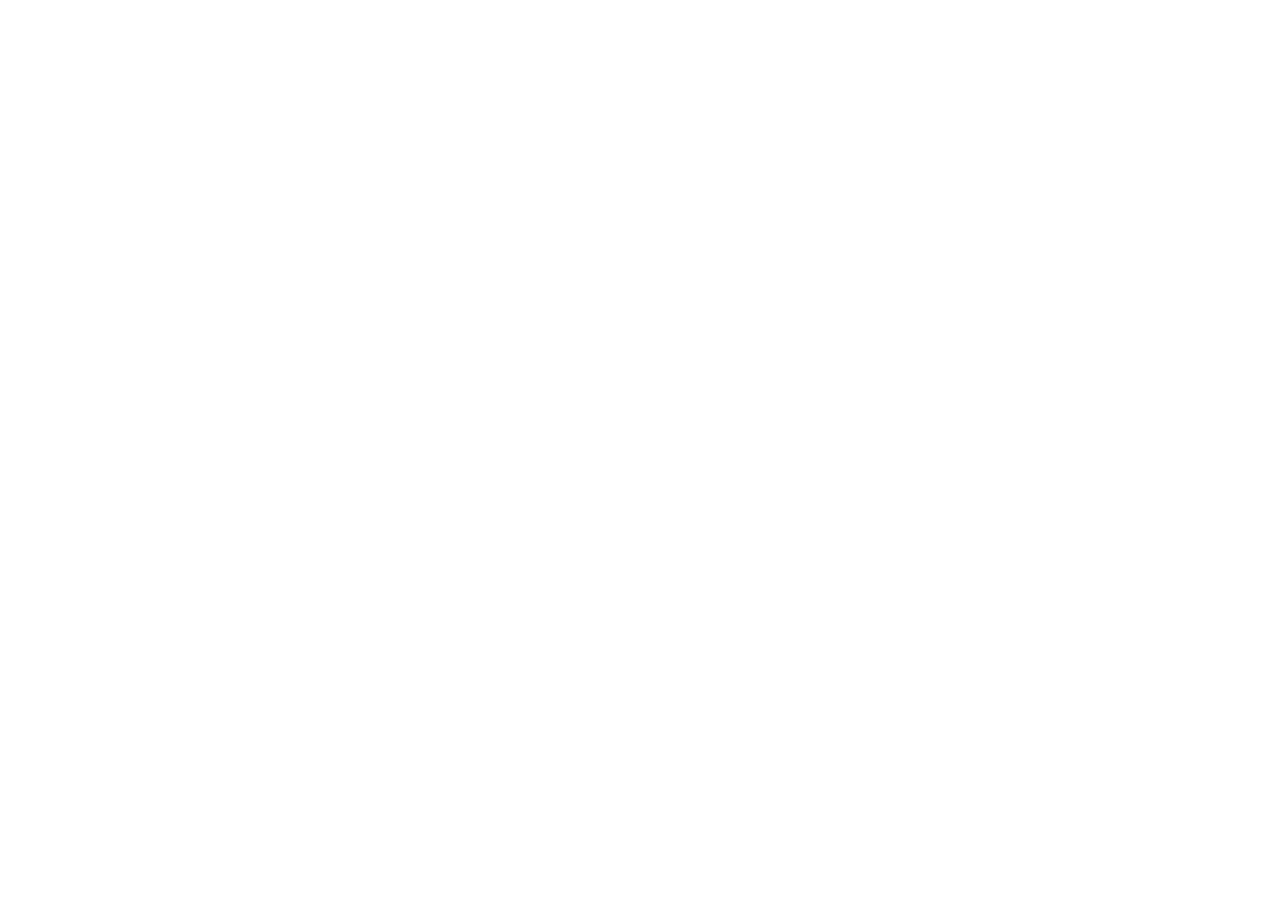
==== index.html @ 6312ce88 "first commit" ====
<!doctype html>
<html lang="en">
  <head>
    <meta charset="UTF-8" />
    <meta name="viewport" content="width=device-width, initial-scale=1.0" />
    <title>Shop</title>
    <link rel="stylesheet" href="./style.css" />
  </head>
  <body>
    <ul class="list"></ul>

    <ul class="cards"></ul>
    <script src="./js.js"></script>
  </body>
</html>
---- style.css ----
*{
    margin: 0;
    padding: 0;
    box-sizing: border-box;
}

.list{
  width: 1000px;
  display: flex;
  flex-wrap: wrap;
  justify-content: center;
  align-items: center;
  gap: 40px;
}

.item{
    list-style: none;
    width: 200px;
    height: 300px;
    display: flex;
    flex-direction: column;
}

img{
    width: 50px;
    height: 50px;
}

a{
    text-decoration: none;
}
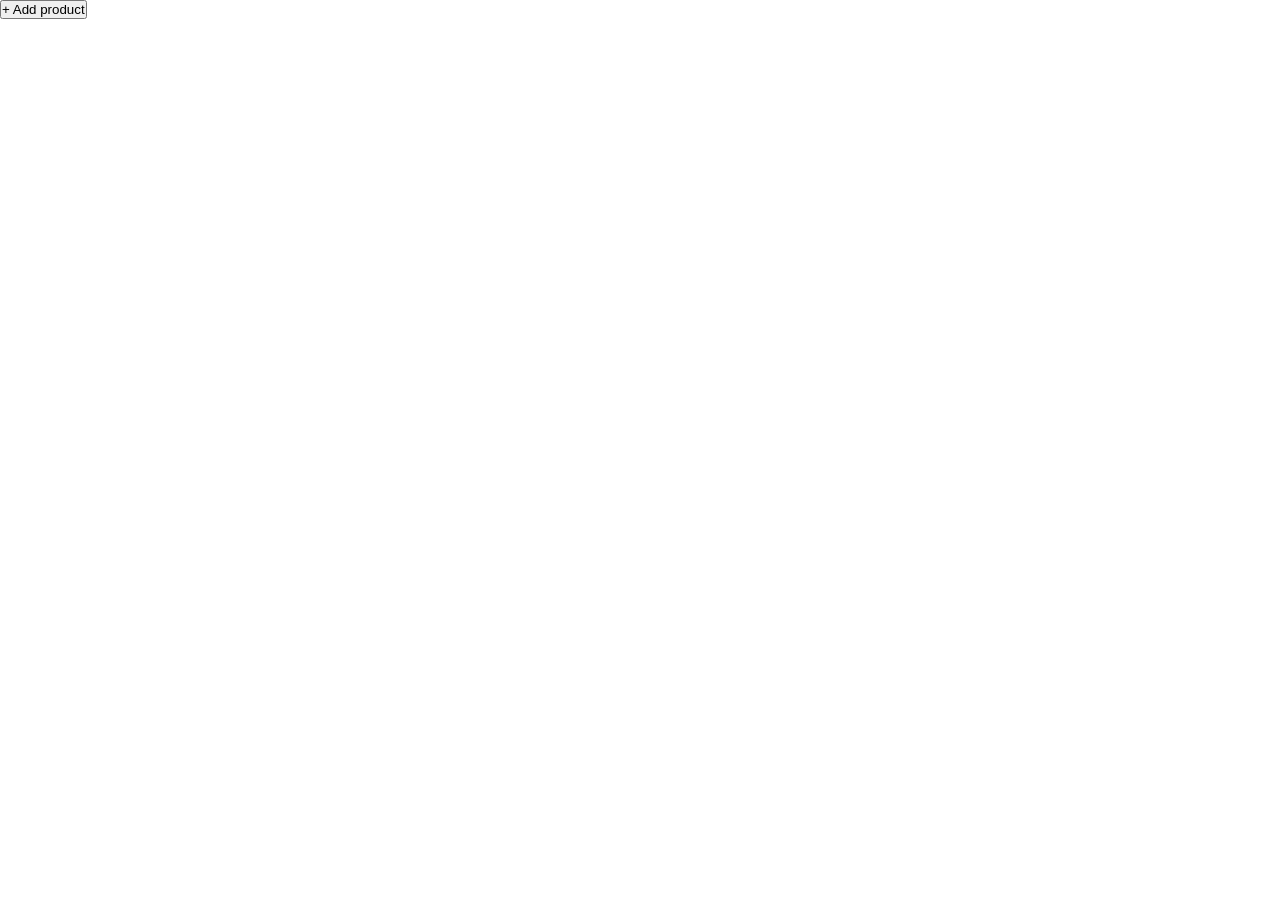
==== commit 03845969: "first commit" ====
--- a/index.html
+++ b/index.html
@@ -9,7 +9,23 @@
   <body>
     <ul class="list"></ul>
 
-    <ul class="cards"></ul>
+    <button class="btn" onclick="openModal()">+ Add product</button>
+
+    <div class="modal">
+       <form class="form">
+         <input type="text" class="title" placeholder="Write title">
+        <input type="text" class="description">
+        <input type="text" class="price">
+        <select name="category" id="category" class="category">
+            <option selected value="tanlang">tanlang</option>
+            <option value="men"> Men</option>
+            <option value="women">Women</option>
+        </select>
+        <input type="file" class="images">
+        <button class="add-btn">add</button>
+       </form>
+    </div>
+
     <script src="./js.js"></script>
   </body>
 </html>
--- a/style.css
+++ b/style.css
@@ -5,9 +5,7 @@
 }
 
 .list{
-  width: 1000px;
   display: flex;
-  flex-wrap: wrap;
   justify-content: center;
   align-items: center;
   gap: 40px;
@@ -18,7 +16,6 @@
     width: 200px;
     height: 300px;
     display: flex;
-    flex-direction: column;
 }
 
 img{
@@ -30,3 +27,22 @@
     text-decoration: none;
 }
 
+
+.modal{
+    display: none;
+    display: none;
+align-items: center;
+justify-content: space-evenly;
+padding: 1rem;
+background: #a59f9f;
+border-radius: 1rem;
+position: absolute;
+top:50%;
+left: 40%;
+z-index: 1000;
+}
+
+.modal.active{
+    display: block;
+}
+
